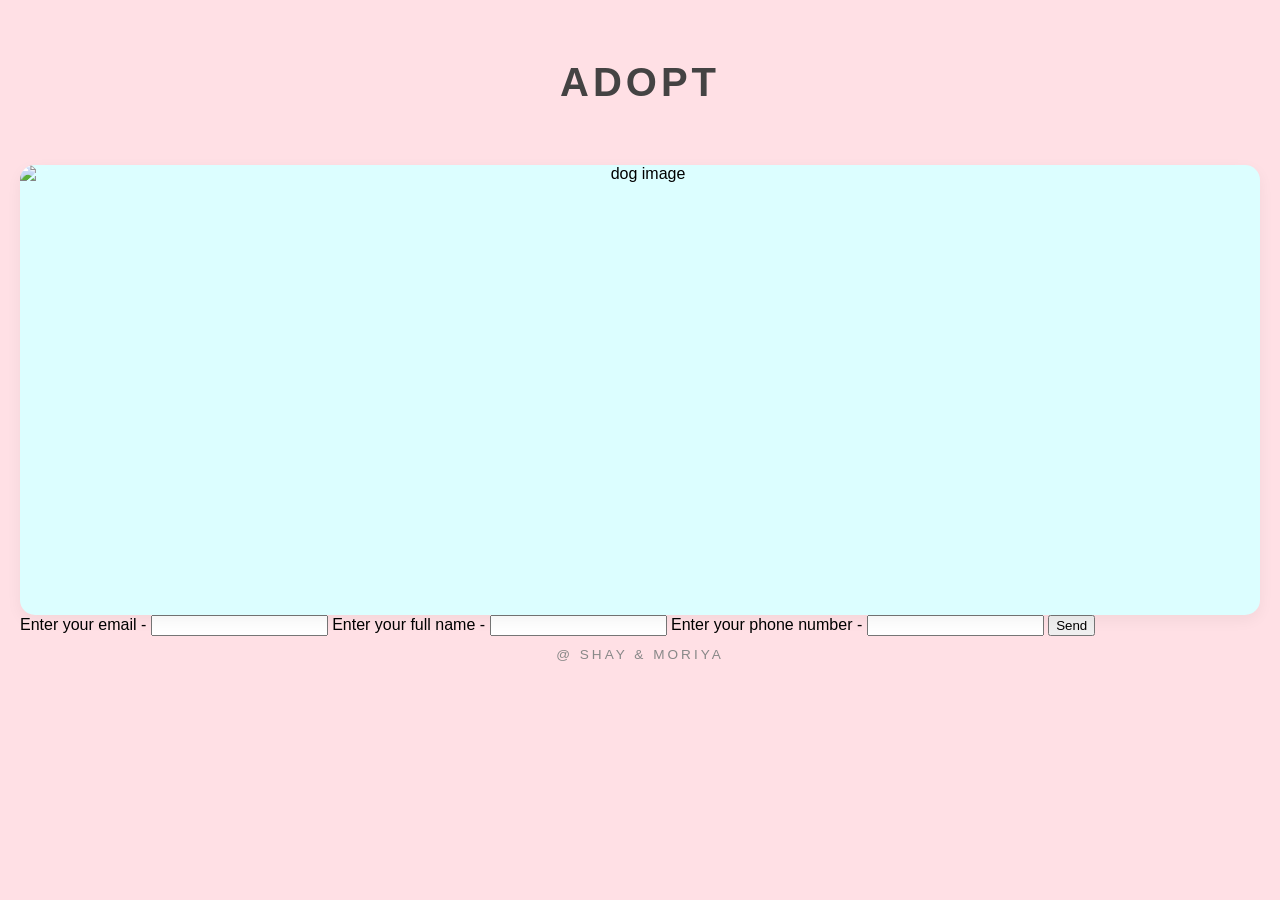
==== adopt.html @ 7f2fb194 "adopt page" ====
<!DOCTYPE html>
<html lang="en">
<head>
    <link rel="stylesheet" href="styles.css">
    <link rel="stylesheet" href="index.css">
</head>
<body>

    <h1 id="Adoption-title">Adopt</h1><h1></h1>

    <div class="form">

        <div class="dogCard">
            <img id="image" src="" alt="dog image">

        </div>

         <div class="formFields">
            <form id="adoptForm">
                Enter your email - 
                <input type="email" id="email" required>
                Enter your full name - 
                <input type="text" id="fullName" required>
                Enter your phone number - 
                <input type="tel" id="phone" required>

                <button type="submit" class="send-btn">Send</button>
            </form>
            
        </div>      
        
    </div>

    <h2 id="cradits">@ Shay & Moriya</h2>


    <script src="script.js"></script>
    <script src="adopt.js"></script>
</body>
</html>
---- styles.css ----
body{
    font-family: -apple-system, BlinkMacSystemFont, "Segoe UI", Roboto, Helvetica, Arial, sans-serif;
    margin: 0;
    background: rgb(255, 224, 229);
    padding:0;
    margin:20px;
    justify-content: center;
}

h1{
    font-weight: 700;
    text-transform: uppercase; /* הופך הכל לאותיות גדולות */
    letter-spacing: 4px;        /* ריווח גדול בין האותיות למראה מודרני */
    text-align: center;
    margin: 60px 0 20px 0;
    color: #444343;
    font-size: 2.5rem;
}
h2{
   font-weight: 400;
    text-transform: uppercase;
    letter-spacing: 3px;
    text-align: center;
    color: #888;
    font-size: 0.85rem;
    margin-bottom: 40px;
}
---- index.css ----
/* index.css */

/* 1. הגדרות המיכל הראשי */
.allDogs {
    display: flex;       /* Flexbox פריסת */
    flex-wrap: wrap;     /* מאפשר ירידת שורה */
    gap: 30px;           /* רווח גדול יותר בין הכרטיסיות */
    justify-content: center; /* מירכוז */
    padding: 20px;
    max-width: 1200px;
    margin: 0 auto;
}

.dogCard {
    
    flex: 0 1 calc(33.333% - 20px); 
    background-color: #dcfeff;
    border-radius: 15px; /* פינות מעוגלות */
    padding: 0;          
    text-align: center;
    position: relative;  
    box-shadow: 0 5px 15px rgba(0,0,0,0.05); 
    overflow: hidden;   
}

/* 3. הגדרות התמונה */
.dogCard img {
    width: 100%;
    height: 450px;       /* גובה קבוע */
    object-fit: cover;   /* מונע עיוות */
    display: block;      /* מבטל רווח לבן מתחת לתמונה */
}

/* 4. הגדרות שם הכלב כתווית (מעל התמונה) */
.dogCard h2 {
    position: absolute;  /* מיקום מוחלט בתוך הכרטיסייה */
    top: 15px;           /* מרחק מהקצה העליון */
    left: 15px;          /* מרחק מהקצה השמאלי */
    margin: 0;
    padding: 8px 15px;
    background-color: #00CED1;
    color: #4a4a4a;      /* צבע טקסט כהה */
    font-size: 0.9rem;   /* גודל פונט קטן יותר */
    font-weight: bold;
    border-radius: 5px;  /* פינות מעוגלות קלות */
    text-transform: uppercase; /* אותיות גדולות */
    letter-spacing: 1px;
    z-index: 10;         /* מבטיח שהשם יהיה מעל התמונה */
}

/* 5. הגדרות הכפתור "More Info" */
.dogCard a {
    display: inline-block;
    margin: 20px 0;      /* רווח מעל ומתחת */
    padding: 12px 30px;
    background-color: #fca3b7;
    color: white;
    text-decoration: none;
    border-radius: 8px;  /* פינות מעוגלות */
    font-weight: bold;
    text-transform: uppercase; /* אותיות גדולות */
    font-size: 0.9rem;   /* גודל פונט */
    letter-spacing: 1px;
    transition: background-color 0.2s; /* אפקט מעבר חלק */
}

/* 6. אפקט הובר (מעבר עכבר) על הכפתור */
.dogCard a:hover {
    background-color: #f984a1; /* צבע כפתור ורוד כהה יותר בהובר */
}

/* 7. התאמה לרשת (רספונסיביות) [cite: 97] */
@media (max-width: 768px) {
    .dogCard {
        flex: 0 1 100%; /* כרטיסייה אחת בשורה במסכים קטנים */
    }
}
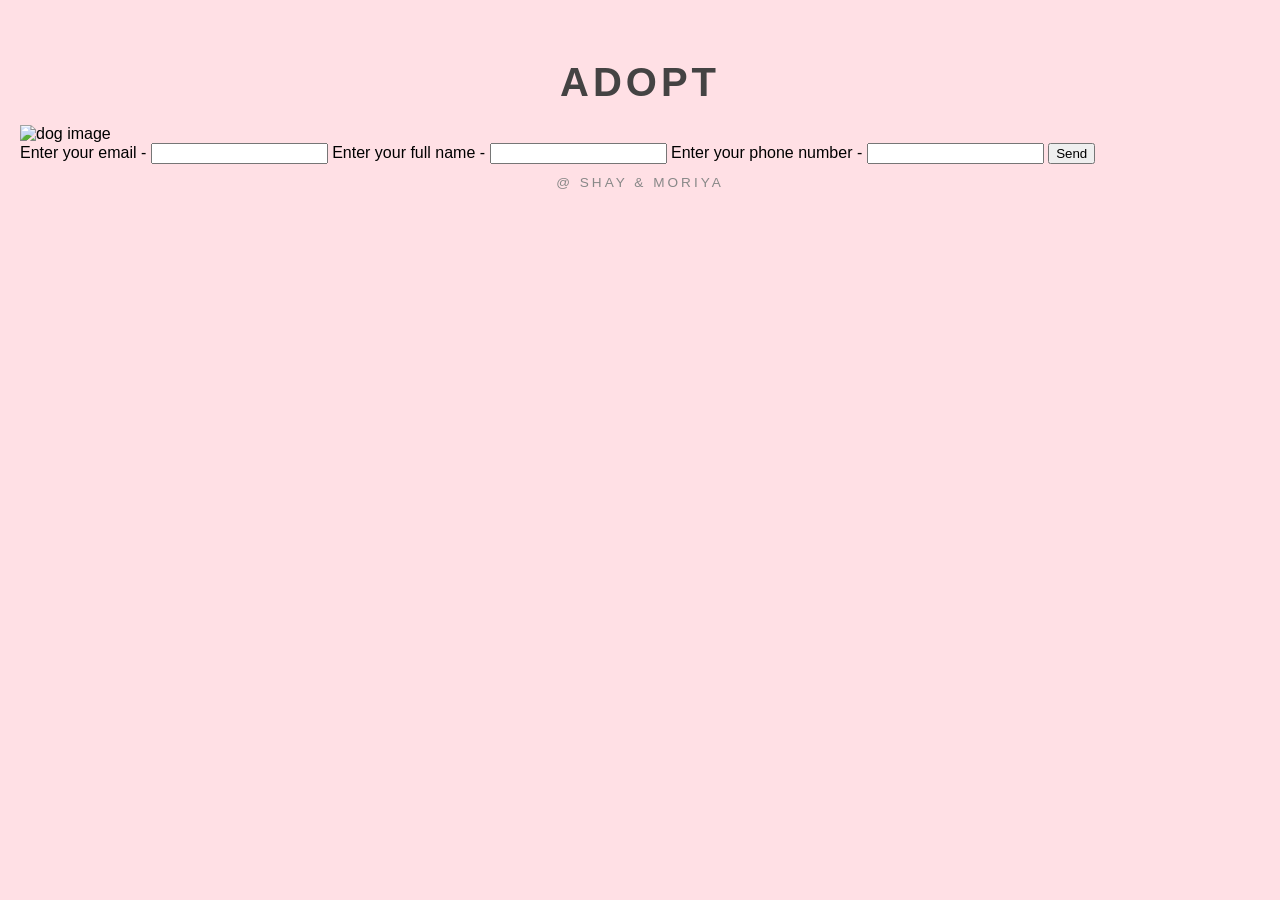
==== commit 5493c54b: "tech done" ====
--- a/adopt.html
+++ b/adopt.html
@@ -2,11 +2,11 @@
 <html lang="en">
 <head>
     <link rel="stylesheet" href="styles.css">
-    <link rel="stylesheet" href="index.css">
+    <link rel="stylesheet" href="adopt.css">
 </head>
 <body>
 
-    <h1 id="Adoption-title">Adopt</h1><h1></h1>
+    <h1 id="Adoption-title">Adopt</h1>
 
     <div class="form">
 
--- a/styles.css
+++ b/styles.css
@@ -24,4 +24,8 @@
     color: #888;
     font-size: 0.85rem;
     margin-bottom: 40px;
+}
+
+image{
+    object-fit: cover 
 }
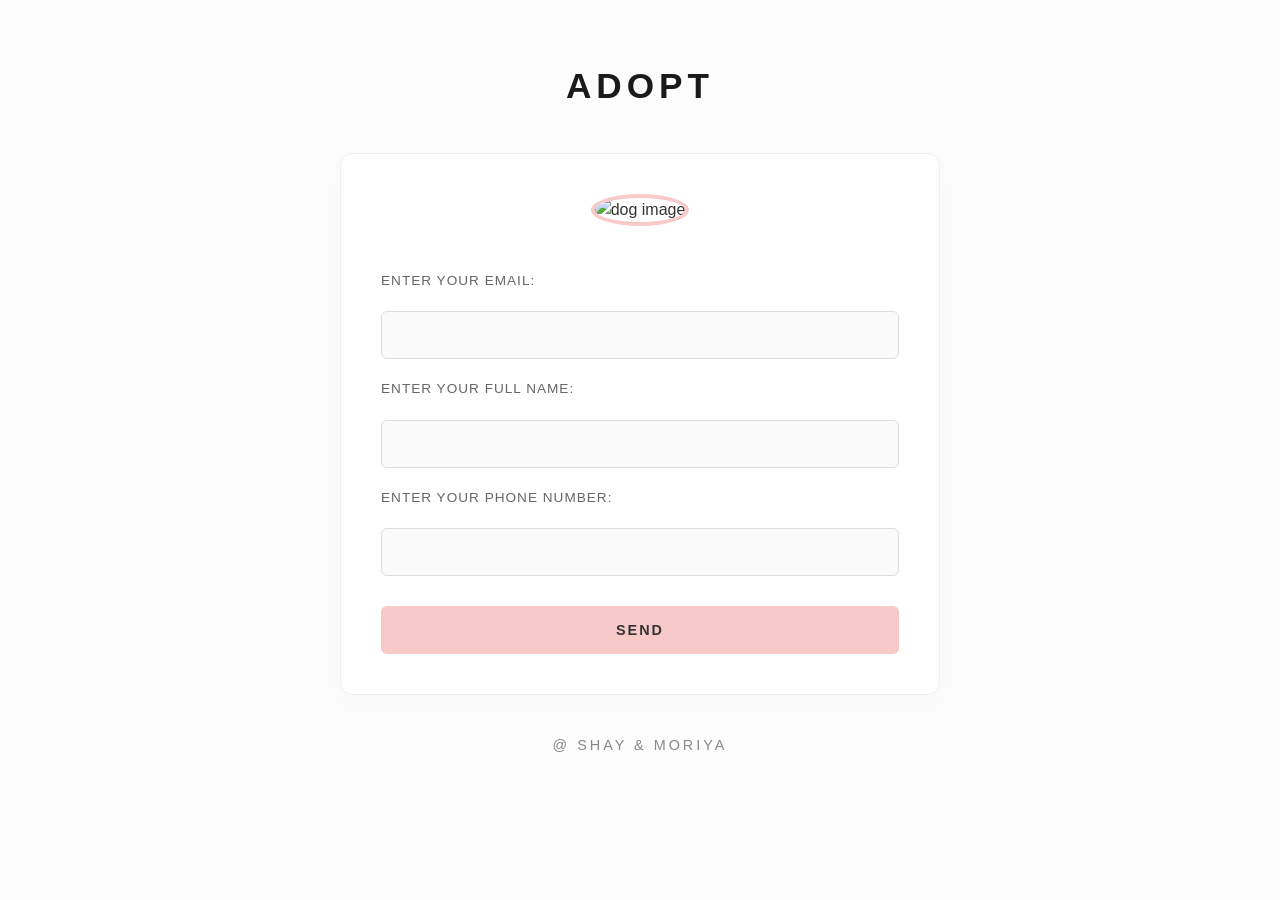
==== commit 78107d0e: "style" ====
--- a/adopt.html
+++ b/adopt.html
@@ -17,11 +17,11 @@
 
          <div class="formFields">
             <form id="adoptForm">
-                Enter your email - 
+                Enter your email:
                 <input type="email" id="email" required>
-                Enter your full name - 
+                Enter your full name:
                 <input type="text" id="fullName" required>
-                Enter your phone number - 
+                Enter your phone number:
                 <input type="tel" id="phone" required>
 
                 <button type="submit" class="send-btn">Send</button>
--- a/styles.css
+++ b/styles.css
@@ -1,31 +1,58 @@
-body{
-    font-family: -apple-system, BlinkMacSystemFont, "Segoe UI", Roboto, Helvetica, Arial, sans-serif;
+/* styles.css */
+
+* {
     margin: 0;
-    background: rgb(255, 224, 229);
-    padding:0;
-    margin:20px;
-    justify-content: center;
+    padding: 0;
+    box-sizing: border-box; /* Ensures padding doesn't affect element width */
 }
 
-h1{
+body {
+
+    font-family: -apple-system, BlinkMacSystemFont, "Segoe UI", Roboto, Oxygen, Ubuntu, Cantarell, "Open Sans", "Helvetica Neue", sans-serif;
+    background-color: #fcfcfc; 
+    color: #333;
+    line-height: 1.5; /* line height */
+    
+    }
+
+
+/* title*/
+h1 {
     font-weight: 700;
-    text-transform: uppercase; /* הופך הכל לאותיות גדולות */
-    letter-spacing: 4px;        /* ריווח גדול בין האותיות למראה מודרני */
+    font-size: 2.2rem;
+    color: #1a1a1a;
     text-align: center;
-    margin: 60px 0 20px 0;
-    color: #444343;
-    font-size: 2.5rem;
+    margin: 60px 0 20px 0; /* Clear spacing around the heading */
+    text-transform: uppercase; 
+    letter-spacing: 5px; /* Elegant spacing between letters */
 }
-h2{
-   font-weight: 400;
+
+/* Credits */
+h2 {
+    font-weight: 400;
+    font-size: 0.9rem;
+    color: #888;
+    text-align: center;
+    margin-bottom: 50px;
     text-transform: uppercase;
     letter-spacing: 3px;
-    text-align: center;
-    color: #888;
-    font-size: 0.85rem;
-    margin-bottom: 40px;
 }
 
-image{
-    object-fit: cover 
+/* Standard button/link style used across the site */
+.btn-primary {
+    display: inline-block;
+    padding: 12px 24px;
+    background-color: #f7cac9; 
+    color: #333;
+    text-decoration: none;
+    text-transform: uppercase;
+    letter-spacing: 2px;
+    font-weight: 600;
+    font-size: 0.8rem;
+    border-radius: 4px;
+    transition: all 0.3s ease; /* Smooth hover effect */
+}
+
+.btn-primary:hover {
+    background-color: #fca3b7; 
 }
--- a/adopt.css
+++ b/adopt.css
@@ -0,0 +1,100 @@
+/* adopt.css */
+
+
+.form {
+    display: flex;
+    flex-direction: column; /* Stack dog info and form vertically */
+    align-items: center;
+    max-width: 600px;
+    margin: 40px auto;
+    background-color: white;
+    padding: 40px;
+    border-radius: 12px;
+    border: 1px solid #eee;
+    box-shadow: 0 10px 30px rgba(0, 0, 0, 0.02); /* Very subtle shadow */
+}
+
+/* Dog Card*/
+.dogCard {
+    text-align: center;
+    margin-bottom: 30px; /*space between the img and the form fields*/
+    width: 100%;
+}
+
+.dogCard img {
+    width: 200px; /* Smaller image for the form page */
+    height: 200px;
+    object-fit: cover;
+    border-radius: 50%; /* Circular image for a friendly look */
+    border: 4px solid #f7cac9; /* Pastel pink border */
+    margin-bottom: 15px;
+}
+
+.dogCard h2 {
+    font-size: 1.2rem;
+    color: #333;
+    letter-spacing: 2px;
+    margin-bottom: 0; 
+}
+
+/* -Form Fields Styling*/
+.formFields {
+    width: 100%;
+}
+
+#adoptForm {
+    display: flex;
+    flex-direction: column;
+    gap: 20px; /* Space between input groups */
+}
+
+/* Labels style (the text before inputs) */
+#adoptForm {
+    color: #666;
+    font-size: 0.85rem;
+    text-transform: uppercase;
+    letter-spacing: 1px;
+}
+
+/* Input Fields Styling */
+input[type="email"],
+input[type="text"],
+input[type="tel"] {
+    width: 100%;
+    padding: 14px;
+    border: 1px solid #ddd;
+    border-radius: 6px;
+    font-size: 1rem;
+    font-family: inherit;
+    background-color: #fafafa;
+    transition: all 0.3s ease;
+    outline: none;
+}
+
+/* Highlight input on click/focus */
+input:focus {
+    border-color: #f7cac9;
+    background-color: #fff;
+    box-shadow: 0 0 8px rgba(247, 202, 201, 0.3);
+}
+
+/* --- Submit Button --- */
+.send-btn {
+    background-color: #f7cac9;
+    color: #333;
+    border: none;
+    padding: 16px;
+    font-size: 0.9rem;
+    font-weight: 700;
+    text-transform: uppercase;
+    letter-spacing: 2px;
+    border-radius: 6px;
+    cursor: pointer;
+    transition: background 0.3s ease;
+    margin-top: 10px;
+}
+
+.send-btn:hover {
+    background-color: #fca3b7;
+}
+
